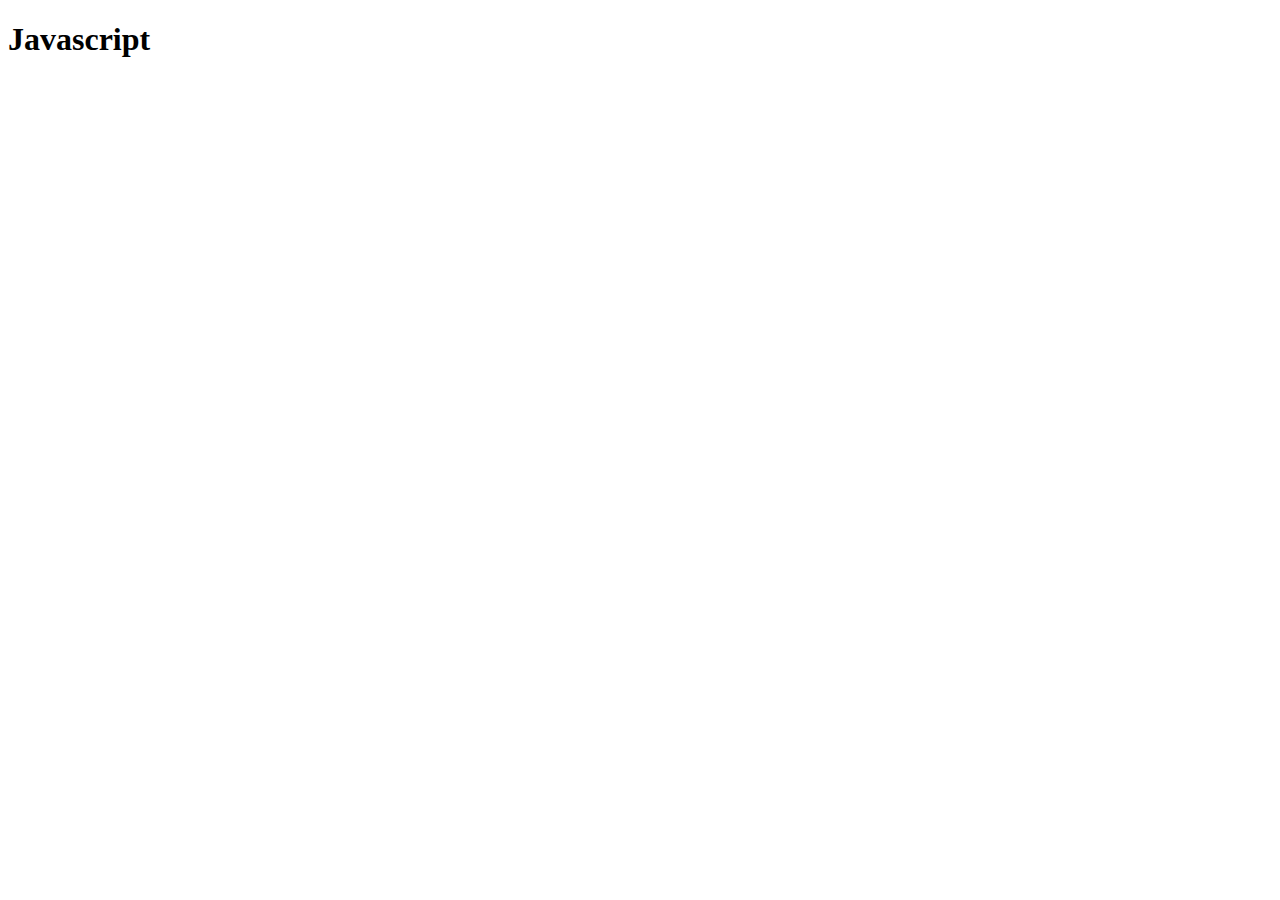
==== 6_introduction_to_javascript/index.html @ a037c864 "Add files via upload" ====
<!DOCTYPE html>
<html lang="en">
<head>
    <meta charset="UTF-8">
    <meta http-equiv="X-UA-Compatible" content="IE=edge">
    <meta name="viewport" content="width=device-width, initial-scale=1.0">
    <title>Javascript</title>
</head>
<body>
    <h1>Javascript</h1>
    <script src="./main.js"> 
    </script>
</body>
</html>
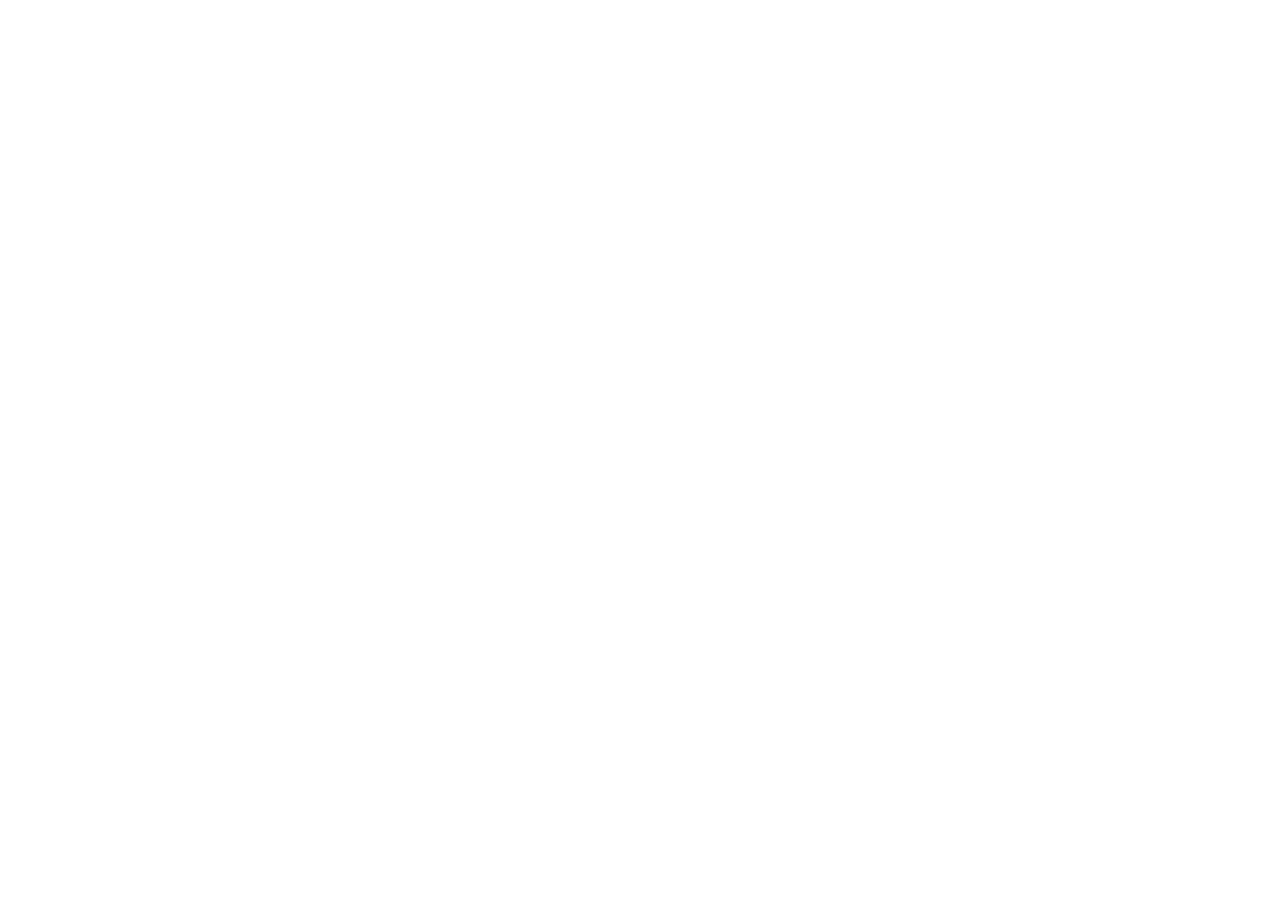
==== commit db4cb171: "Update index.html" ====
--- a/6_introduction_to_javascript/index.html
+++ b/6_introduction_to_javascript/index.html
@@ -5,10 +5,47 @@
     <meta http-equiv="X-UA-Compatible" content="IE=edge">
     <meta name="viewport" content="width=device-width, initial-scale=1.0">
     <title>Javascript</title>
+    <!-- <link rel="stylesheet" href="./main.css"> -->
 </head>
 <body>
-    <h1>Javascript</h1>
-    <script src="./main.js"> 
-    </script>
+    
+    <script src="./main.js"></script>
 </body>
-</html>+</html>
+
+
+
+
+
+
+
+
+
+
+
+
+
+<!-- <!DOCTYPE html>
+<html lang="en">
+<head>
+    <meta charset="UTF-8">
+    <meta http-equiv="X-UA-Compatible" content="IE=edge">
+    <meta name="viewport" content="width=device-width, initial-scale=1.0">
+    <title>Javascript</title>
+    <link rel="stylesheet" href="./main.css">
+</head>
+<body>
+    <div id="container">
+        <div class="question">
+          <form id="form" action="">
+            <label for="input">
+              <span id="text">what is the capital of australia?</span>
+              <input id="input" placeholder="Answer" />
+            </label>
+            <button id="button">Guess</button>
+          </form>
+        </div>
+      </div>
+    <script src="./quiz_kerim.js"></script>
+</body>
+</html> -->
--- a/6_introduction_to_javascript/main.css
+++ b/6_introduction_to_javascript/main.css
@@ -0,0 +1,53 @@
+* {
+    box-sizing: border-box;
+  }
+  
+  body {
+    background-color: #eee;
+  }
+  
+  #container {
+    display: flex;
+    justify-content: center;
+    align-items: center;
+    position: absolute;
+    top: 0;
+    left: 0;
+    right: 0;
+    bottom: 0;
+  }
+  
+  .question {
+    background-color: white;
+    padding: 30px;
+    box-shadow: 5px 5px 5px #666;
+    text-align: center;
+  }
+  
+  label {
+    font-family: cursive;
+    font-size: 25px;
+  }
+  
+  input {
+    display: block;
+    width: 100%;
+    margin-top: 15px;
+    text-align: center;
+    padding: 0 15px;
+    font-size: 25px;
+    border-left-color: transparent;
+    border-right-color: transparent;
+    border-top-color: transparent;
+    border-bottom-color: #333;
+    font-family: cursive;
+  }
+  
+  button {
+    font-family: cursive;
+    padding: 0 25px;
+    font-size: 25px;
+    margin-top: 15px;
+    cursor: pointer;
+    border-radius: 5px;
+  }--- a/6_introduction_to_javascript/main.css
+++ b/6_introduction_to_javascript/main.css
@@ -0,0 +1,53 @@
+* {
+    box-sizing: border-box;
+  }
+  
+  body {
+    background-color: #eee;
+  }
+  
+  #container {
+    display: flex;
+    justify-content: center;
+    align-items: center;
+    position: absolute;
+    top: 0;
+    left: 0;
+    right: 0;
+    bottom: 0;
+  }
+  
+  .question {
+    background-color: white;
+    padding: 30px;
+    box-shadow: 5px 5px 5px #666;
+    text-align: center;
+  }
+  
+  label {
+    font-family: cursive;
+    font-size: 25px;
+  }
+  
+  input {
+    display: block;
+    width: 100%;
+    margin-top: 15px;
+    text-align: center;
+    padding: 0 15px;
+    font-size: 25px;
+    border-left-color: transparent;
+    border-right-color: transparent;
+    border-top-color: transparent;
+    border-bottom-color: #333;
+    font-family: cursive;
+  }
+  
+  button {
+    font-family: cursive;
+    padding: 0 25px;
+    font-size: 25px;
+    margin-top: 15px;
+    cursor: pointer;
+    border-radius: 5px;
+  }